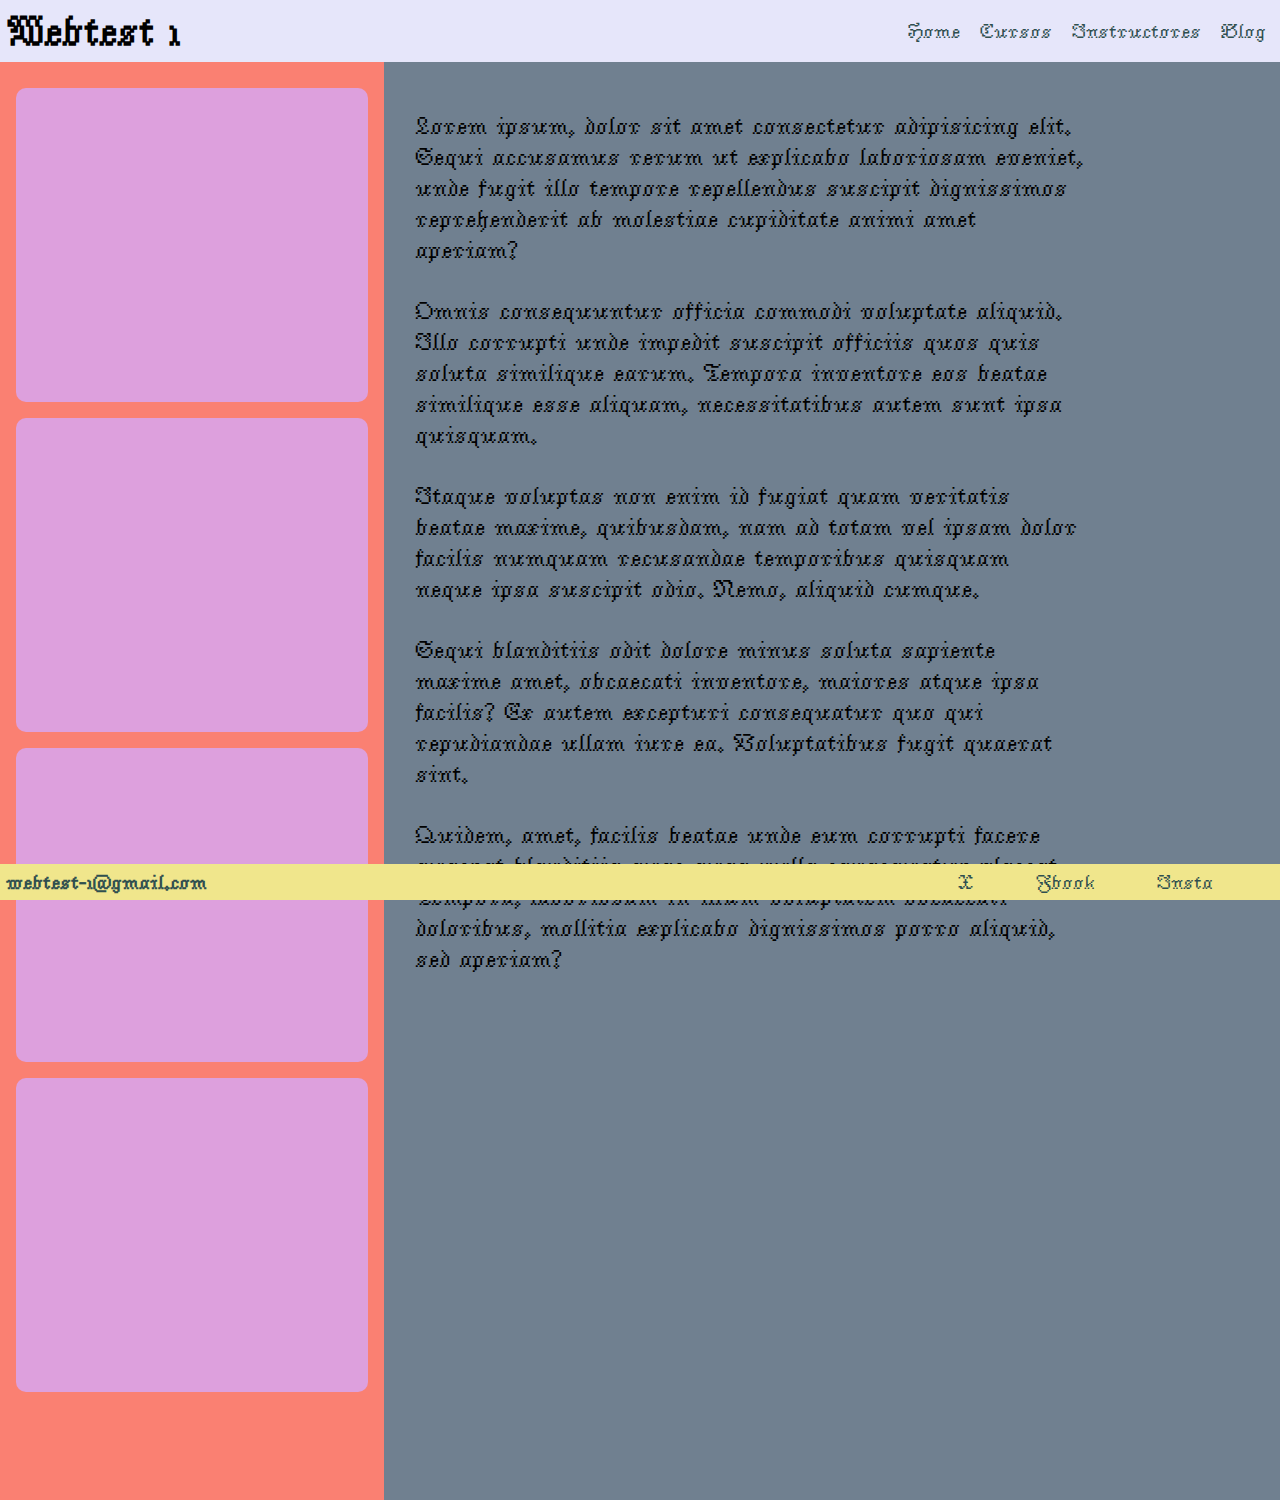
==== modulo-0-leccion-02-ejercicio-2-curso-platzi/index.html @ 78689a9c "Add my second web page" ====
<!DOCTYPE html>
<html lang="en">
<head>
    <meta charset="UTF-8">
    <meta name="description" content="This is a test." />
    <meta name="robots" content="index,follow" />
    <meta name="viewport" content="width=device-width, initial-scale=1.0">
    <link rel="stylesheet" href="./css/styles.css" />
    <link rel="stylesheet" href="./css/tablet.css" media="screen and (min-width: 600px)" />
    <link rel="stylesheet" href="./css/desktop.css" media="screen and (min-width: 800px)" />
    <link rel="preconnect" href="https://fonts.googleapis.com">
    <link rel="preconnect" href="https://fonts.gstatic.com" crossorigin>
    <link href="https://fonts.googleapis.com/css2?family=Jacquarda+Bastarda+9&display=swap" rel="stylesheet">
    <title>Webtest 1</title>
</head>
<body>
    <header>
        <div class="logo">
            <h1 class="logo-header">Webtest 1</h1>
        </div>
        <ul class="menu">
            <li class="menu-item"><a href="index.html">Home</a></li>
            <li class="menu-item"><a href="">Cursos</a></li>
            <li class="menu-item"><a href="">Instructores</a></li>
            <li class="menu-item"><a href="">Blog</a></li>
        </ul>
    </header>
    <main class="container">
        <div class="sidebar">
            <div class="box1 box">
            </div>
            <div class="box2 box">
            </div>
            <div class="box3 box">
            </div>
            <div class="box4 box">
            </div>
        </div>
        <div class="main-content">
            <p class="main-text"><p>Lorem ipsum, dolor sit amet consectetur adipisicing elit. Sequi accusamus rerum ut explicabo laboriosam eveniet, unde fugit illo tempore repellendus suscipit dignissimos reprehenderit ab molestiae cupiditate animi amet aperiam?</p>
            <p>Omnis consequuntur officia commodi voluptate aliquid. Illo corrupti unde impedit suscipit officiis quos quis soluta similique earum. Tempora inventore eos beatae similique esse aliquam, necessitatibus autem sunt ipsa quisquam.</p>
            <p>Itaque voluptas non enim id fugiat quam veritatis beatae maxime, quibusdam, nam ad totam vel ipsam dolor facilis numquam recusandae temporibus quisquam neque ipsa suscipit odio. Nemo, aliquid cumque.</p>
            <p>Sequi blanditiis odit dolore minus soluta sapiente maxime amet, obcaecati inventore, maiores atque ipsa facilis? Ex autem excepturi consequatur quo qui repudiandae ullam iure ea. Voluptatibus fugit quaerat sint.</p>
            <p>Quidem, amet, facilis beatae unde eum corrupti facere quaerat blanditiis quae quos nulla consequatur placeat. Tempora, laboriosam in illum voluptatem obcaecati doloribus, mollitia explicabo dignissimos porro aliquid, sed aperiam?</p></p>
        </div>
    </main>
    <footer>
        <div class="company-name">
            <h4 class="logo-footer">webtest-1@gmail.com</h4>
        </div>
        <ul class="social-links">
            <li class="rrss-item"><a href="">X</a></li>
            <li class="rrss-item"><a href="">Fbook</a></li>
            <li class="rrss-item"><a href="">Insta</a></li>
        </ul>
    </footer>
</body>
</html>
---- modulo-0-leccion-02-ejercicio-2-curso-platzi/css/styles.css ----
* {
    box-sizing: border-box;
    margin: 0;
    padding: 0;
}

html {
    font-size: 62.5%;
    font-family: "Jacquarda Bastarda 9", serif;
    font-weight: 400;
    font-style: normal;
} 

body {
    font-size: 1.6rem;
}

.container {
    display: flex;
    flex-wrap: wrap;
}

header {
    position: fixed;
    top: 0rem;
    width: 100%;
    height: fit-content;
    background-color: lavender;
    display: inline-flex;
    flex-wrap: wrap;
    padding: 0.5rem;
    align-items: center;
}

.logo {
    width: 100%;
    margin-bottom: 1rem;
    margin-top: 0.2rem;
}

.logo-header {
    text-align: center;
}

.menu {
    width: 100%;
    display: flex;
    flex-wrap: wrap;
    align-content: space-evenly;
    justify-content: center;
}

.menu-item {
    justify-content: flex-end;
    list-style: none;
    margin-inline: 1rem;

}

.menu-item a {
    text-align: right;
    text-decoration: none;
    color: darkslategray;
}

.menu-item a:hover {
    color:black;
}

.menu-item a:active {
    color: plum;
}

main .container {
    position:relative;
    display: flex;
    flex-wrap: wrap;
    min-height: 80rem;
  }

.sidebar {
    order: 2;
    width: 100%;
    background-color: salmon;
    padding: 0.8rem;
    display: flex;
    flex-direction: column;
    padding-bottom: 10rem;
    padding-top: 2rem;
}

/* Como conseguir que el sidebar y el main-content se muevan independientemente? */

.box {
    height: 10rem;
    flex-basis: 15rem;
    flex-grow: 1;
    background-color: plum;
    margin: 0.8rem;
    border-radius: 1rem;
}

.main-content {
    order: 1;
    width: 100%;
    background-color: slategray;
    padding: 1.5rem;
    padding-bottom: 10rem;
    padding-top: 7rem;
    
}

p {
    width: 100%;
    text-align: left;
    font-size: 2rem;
    margin-bottom: 3rem;
    
}

footer {
    position: fixed;
    bottom: 0rem;
    width: 100%;
    background-color: khaki;
    display: inline-flex;
    flex-wrap: wrap;
    padding: 0.5rem;
    align-items: center;
}

.company-name {
    width: 60%;
    color: darkslategray;
}

.social-links {
    width: 40%;
    display: inline-flex;
    justify-content: space-evenly;
}

.rrss-item a {
    color:darkslategray;
    text-decoration: none;
}

.rrss-item {
    list-style: none;
    text-align: right;
}

.rrss-item a:hover {
color: black;
}

.rrss-item a:active {
    color:plum
}

/*

@media (min-width: 600px) {
    
    .logo {
        width: 40%;
        margin-bottom: 0rem;
        margin-top: 0rem;
    }

    .logo-header {
        text-align: left;
    }

    .menu {
        width: 60%;
       justify-content: right;
    }

    .sidebar {
        order: 1;
        width: 30%;
        padding-bottom: 7rem;
        padding-top: 6rem;
        min-height: 1400px;
    }
    
   .main-content {
        order: 2;
        width: 70%;
        padding-bottom: 7rem;
        padding-top: 6rem;
        
    }

    p {
        width: 90%;
    }

    .company-name {
        width: 70%;
        color: darkslategray;
    }
    
    .social-links {
        width: 30%;
    }
}

@media (min-width: 1000px) {

    body {
        font-size: 2rem;
    }

    .main-content {
        padding: 3rem;
        
    }

    .sidebar {
        padding-bottom: 10rem;
        padding-top: 8rem;
        min-height: 1500px;
    }
    
   .main-content {
        padding-bottom: 10rem;
        padding-top: 8rem;
        
    }

    p {
        font-size: 2.4rem;
        margin-bottom: 3rem;
        width: 80%;
    }
}
---- modulo-0-leccion-02-ejercicio-2-curso-platzi/css/tablet.css ----
.logo {
    width: 40%;
    margin-bottom: 0rem;
    margin-top: 0rem;
}

.logo-header {
    text-align: left;
}

.menu {
    width: 60%;
   justify-content: right;
}

.sidebar {
    order: 1;
    width: 30%;
    padding-bottom: 7rem;
    padding-top: 6rem;
    min-height: 1400px;
}

.main-content {
    order: 2;
    width: 70%;
    padding-bottom: 7rem;
    padding-top: 6rem;
    
}

p {
    width: 90%;
}

.company-name {
    width: 70%;
    color: darkslategray;
}

.social-links {
    width: 30%;
}
---- modulo-0-leccion-02-ejercicio-2-curso-platzi/css/desktop.css ----
body {
    font-size: 2rem;
}

.main-content {
    padding: 3rem;
    
}

.sidebar {
    padding-bottom: 10rem;
    padding-top: 8rem;
    min-height: 1500px;
}

.main-content {
    padding-bottom: 10rem;
    padding-top: 8rem;
    
}

p {
    font-size: 2.4rem;
    margin-bottom: 3rem;
    width: 80%;
}
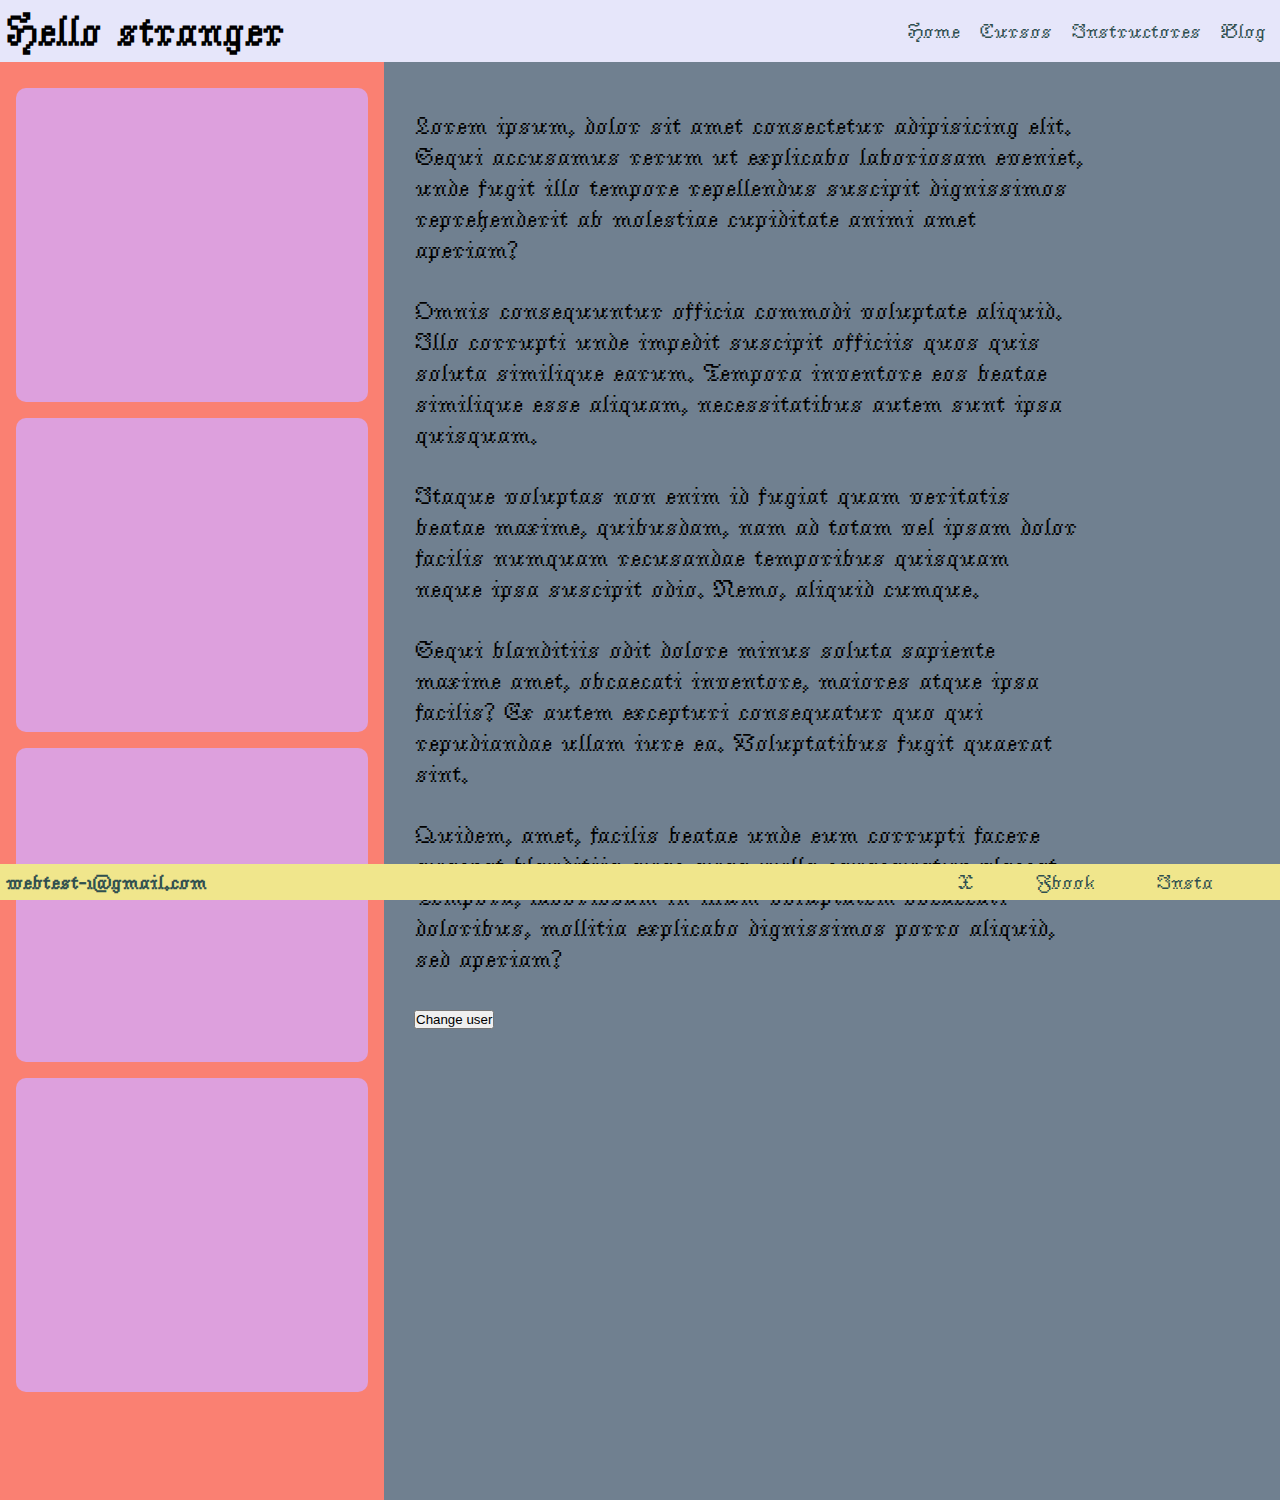
==== commit a0879999: "Add my third web page" ====
--- a/modulo-0-leccion-02-ejercicio-2-curso-platzi/index.html
+++ b/modulo-0-leccion-02-ejercicio-2-curso-platzi/index.html
@@ -42,6 +42,7 @@
             <p>Itaque voluptas non enim id fugiat quam veritatis beatae maxime, quibusdam, nam ad totam vel ipsam dolor facilis numquam recusandae temporibus quisquam neque ipsa suscipit odio. Nemo, aliquid cumque.</p>
             <p>Sequi blanditiis odit dolore minus soluta sapiente maxime amet, obcaecati inventore, maiores atque ipsa facilis? Ex autem excepturi consequatur quo qui repudiandae ullam iure ea. Voluptatibus fugit quaerat sint.</p>
             <p>Quidem, amet, facilis beatae unde eum corrupti facere quaerat blanditiis quae quos nulla consequatur placeat. Tempora, laboriosam in illum voluptatem obcaecati doloribus, mollitia explicabo dignissimos porro aliquid, sed aperiam?</p></p>
+            <button>Change user</button>
         </div>
     </main>
     <footer>
@@ -54,5 +55,6 @@
             <li class="rrss-item"><a href="">Insta</a></li>
         </ul>
     </footer>
+    <script src="./strings/main.js"></script>
 </body>
 </html>